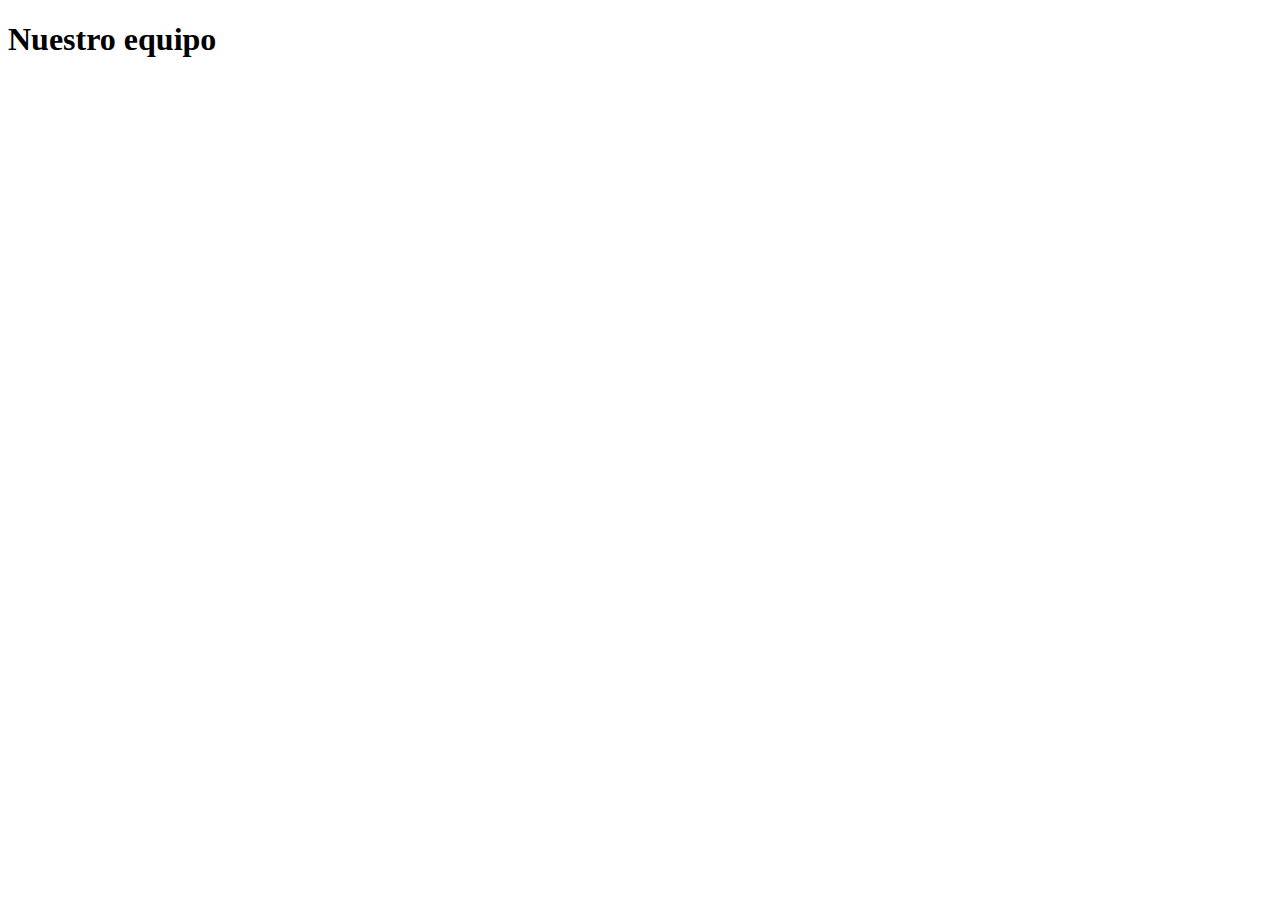
==== pages/equipo.html @ bc512062 "Se agrega la página de equipo" ====
<!DOCTYPE html>
<html lang="en">
<head>
    <meta charset="UTF-8">
    <meta http-equiv="X-UA-Compatible" content="IE=edge">
    <meta name="viewport" content="width=device-width, initial-scale=1.0">
    <title>Nuestro equipo</title>
</head>
<body>
    <h1>Nuestro equipo</h1>
</body>
</html>
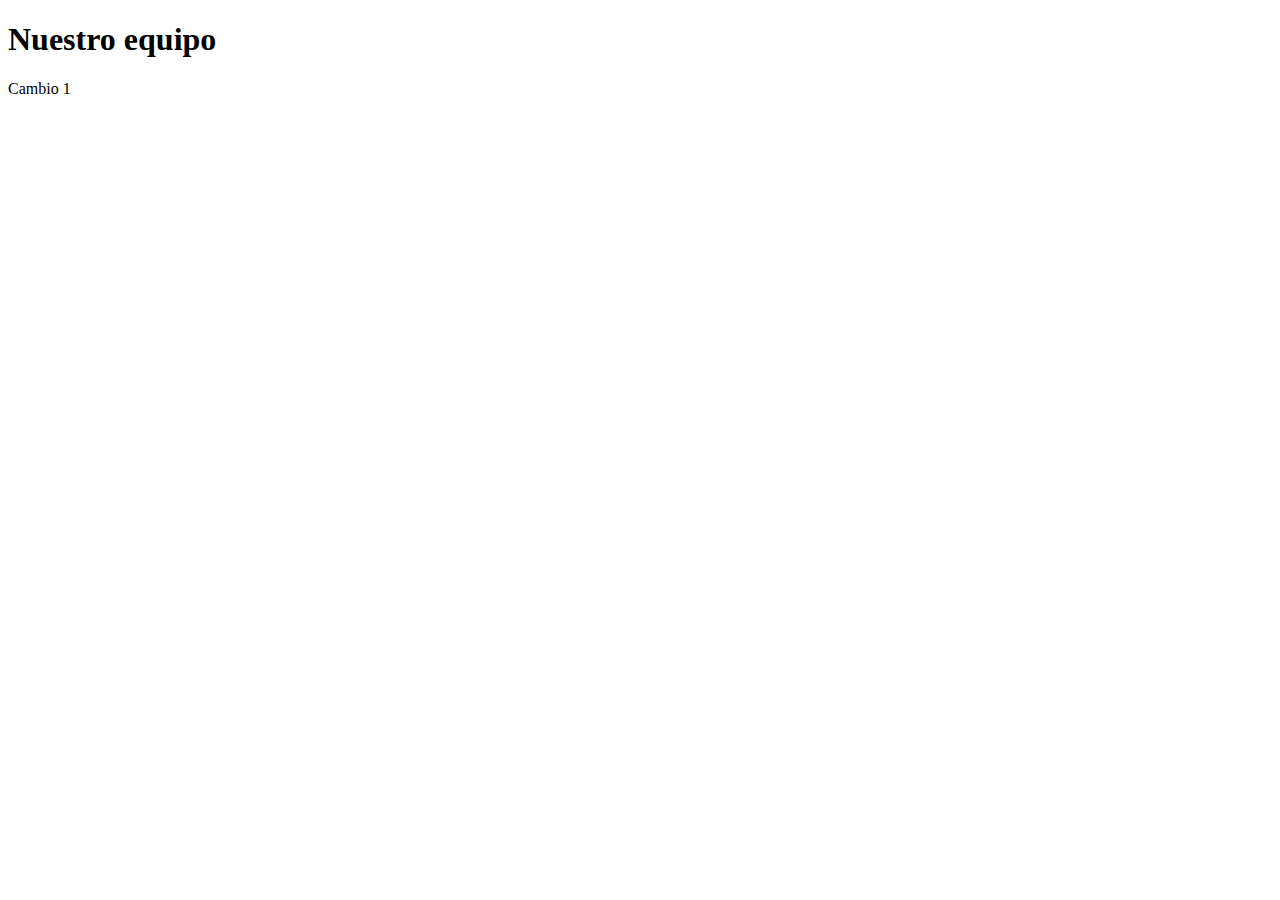
==== commit b2ad6c44: "Actualiza la documentación y los estilos del documento" ====
--- a/pages/equipo.html
+++ b/pages/equipo.html
@@ -8,5 +8,6 @@
 </head>
 <body>
     <h1>Nuestro equipo</h1>
+    <p>Cambio 1</p>
 </body>
 </html>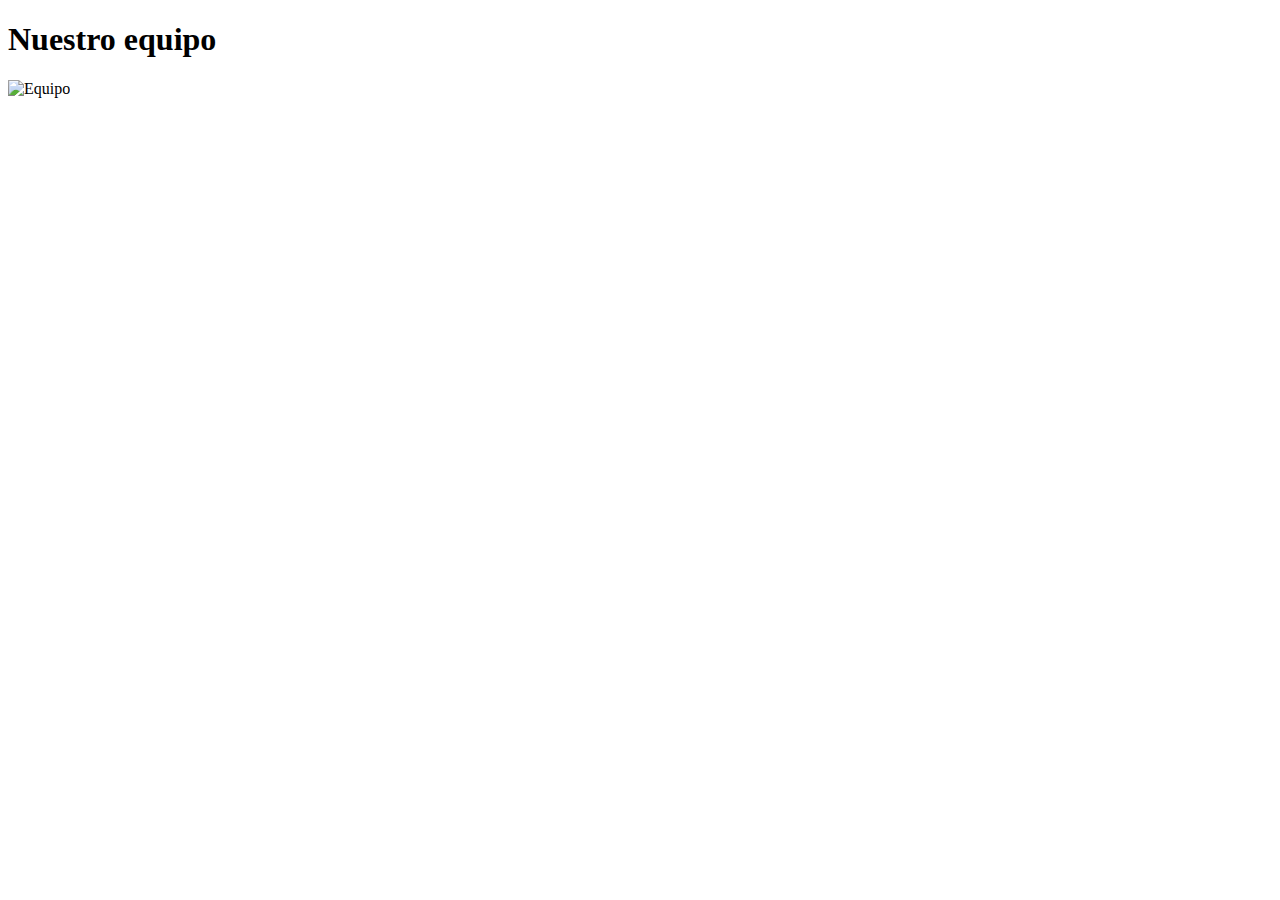
==== commit 8bb205d0: "Se modifican los estilos del proyecto y la página de equipo" ====
--- a/pages/equipo.html
+++ b/pages/equipo.html
@@ -1,13 +1,15 @@
 <!DOCTYPE html>
-<html lang="en">
+<html lang="es">
 <head>
     <meta charset="UTF-8">
     <meta http-equiv="X-UA-Compatible" content="IE=edge">
     <meta name="viewport" content="width=device-width, initial-scale=1.0">
-    <title>Nuestro equipo</title>
+    <title>Nuestro gran equipo</title>
 </head>
 <body>
     <h1>Nuestro equipo</h1>
-    <p>Cambio 1</p>
+    <div>
+        <img src="../images/equipo.png" alt="Equipo">
+    </div>
 </body>
 </html>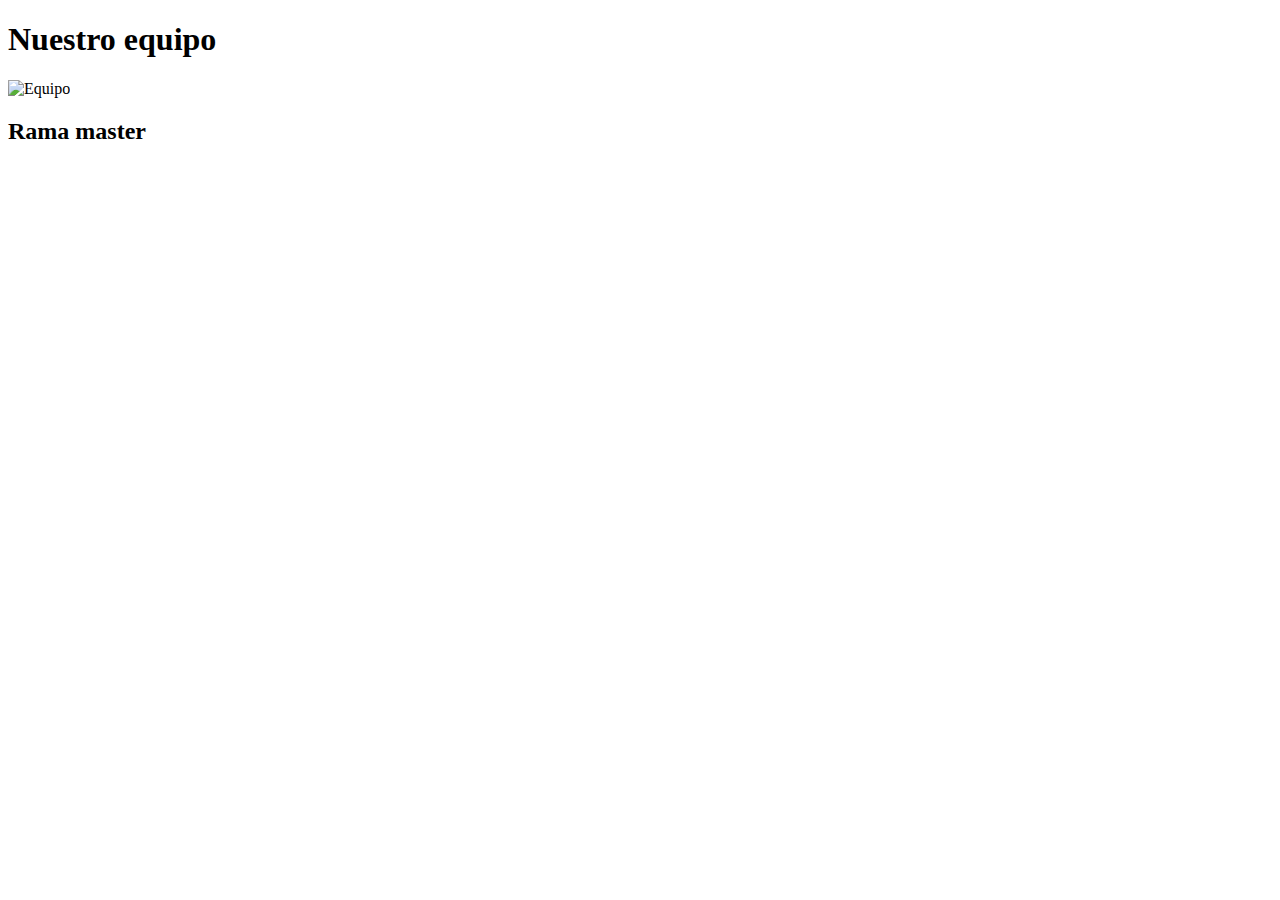
==== commit 4e9ac585: "Agrega master a la página equipo" ====
--- a/pages/equipo.html
+++ b/pages/equipo.html
@@ -11,5 +11,8 @@
     <div>
         <img src="../images/equipo.png" alt="Equipo">
     </div>
+    <section>
+        <h2>Rama master</h2>
+    </section>
 </body>
 </html>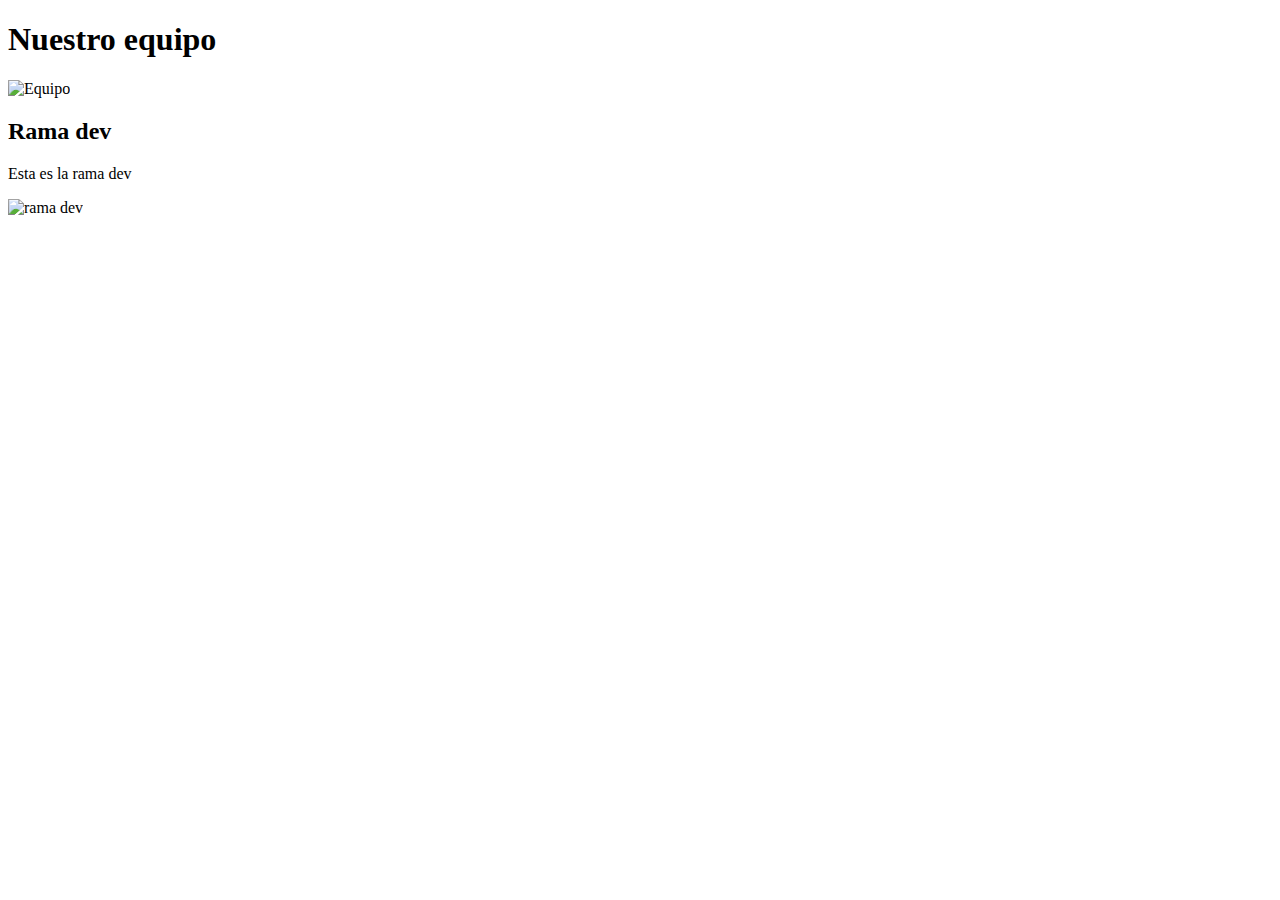
==== commit 29845c4f: "Info de rama dev en equipo.html" ====
--- a/pages/equipo.html
+++ b/pages/equipo.html
@@ -12,7 +12,9 @@
         <img src="../images/equipo.png" alt="Equipo">
     </div>
     <section>
-        <h2>Rama master</h2>
+        <h2>Rama dev</h2>
+        <p>Esta es la rama dev</p>
+        <img src="dev.jpg" alt="rama dev">
     </section>
 </body>
 </html>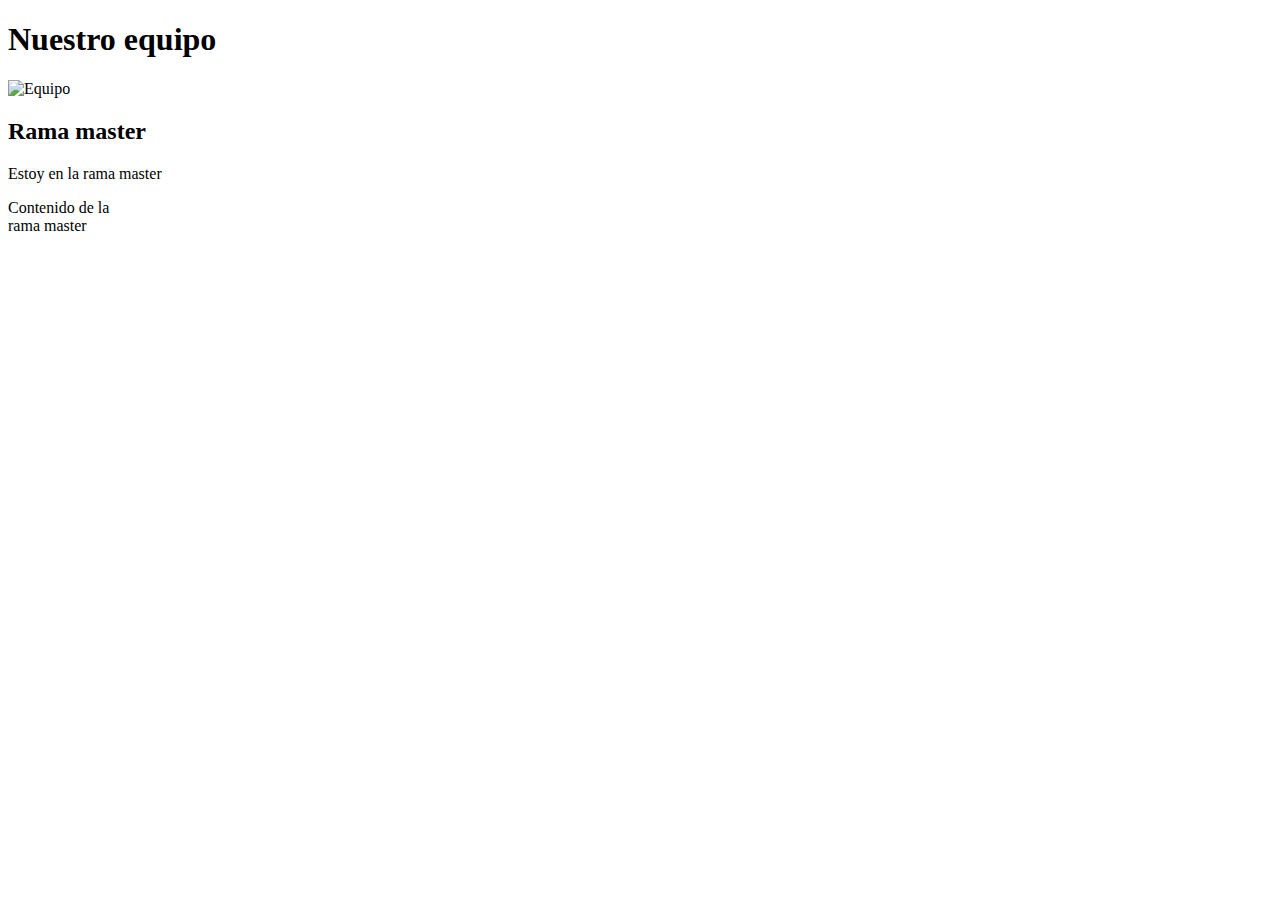
==== commit db449585: "Cambios en equipo.html en rama master" ====
--- a/pages/equipo.html
+++ b/pages/equipo.html
@@ -4,7 +4,7 @@
     <meta charset="UTF-8">
     <meta http-equiv="X-UA-Compatible" content="IE=edge">
     <meta name="viewport" content="width=device-width, initial-scale=1.0">
-    <title>Nuestro gran equipo</title>
+    <title>Nuestro gran equipo (MASTER)</title>
 </head>
 <body>
     <h1>Nuestro equipo</h1>
@@ -12,9 +12,13 @@
         <img src="../images/equipo.png" alt="Equipo">
     </div>
     <section>
-        <h2>Rama dev</h2>
-        <p>Esta es la rama dev</p>
-        <img src="dev.jpg" alt="rama dev">
+        <h2>Rama master</h2>
+        <p>Estoy en la rama master</p>
+        <article>
+            <p>Contenido de la <br/>
+                rama master
+            </p>
+        </article>
     </section>
 </body>
 </html>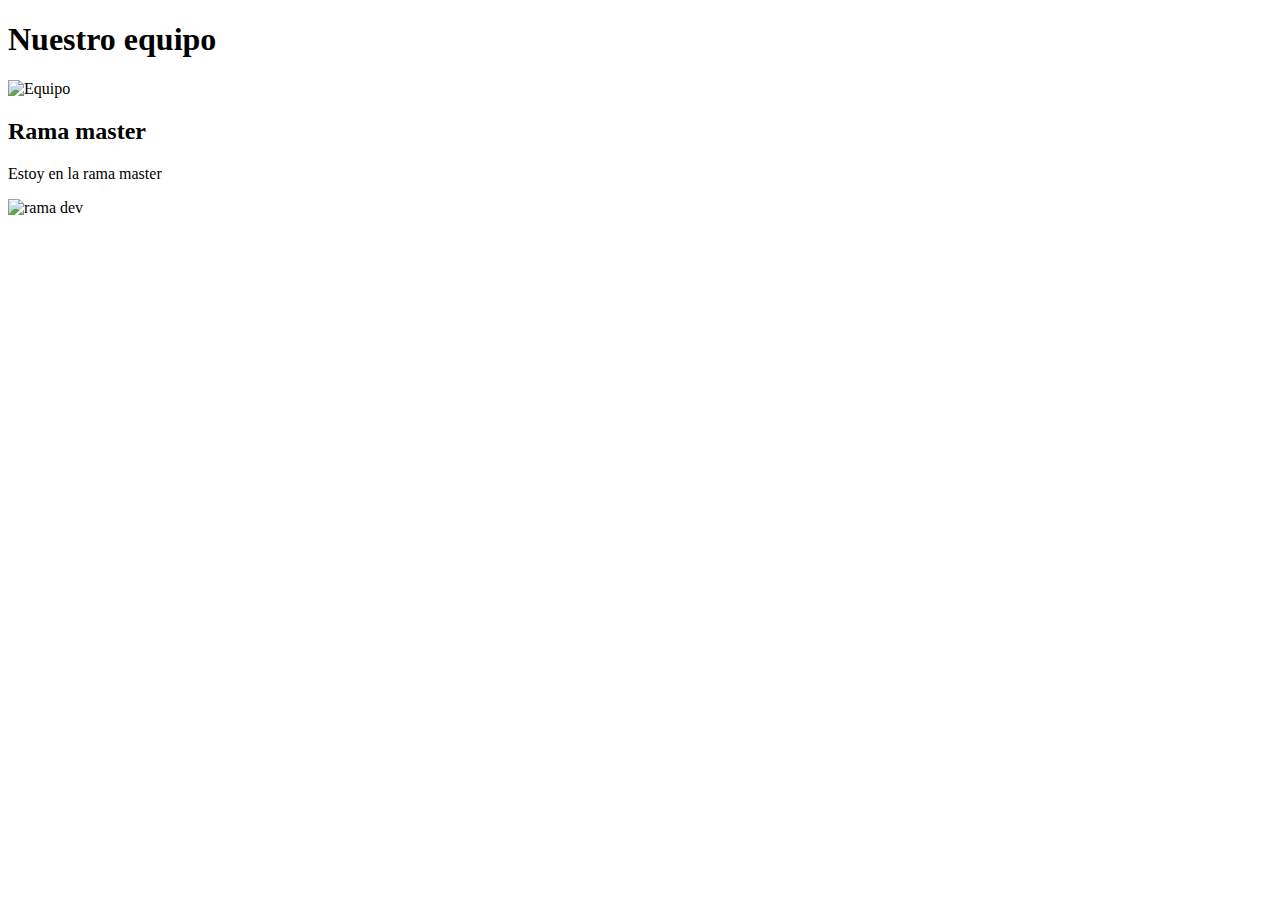
==== commit 1ece0f01: "Se solucionaron conflictos de merge con rama dev" ====
--- a/pages/equipo.html
+++ b/pages/equipo.html
@@ -14,11 +14,7 @@
     <section>
         <h2>Rama master</h2>
         <p>Estoy en la rama master</p>
-        <article>
-            <p>Contenido de la <br/>
-                rama master
-            </p>
-        </article>
+        <img src="dev.jpg" alt="rama dev">
     </section>
 </body>
 </html>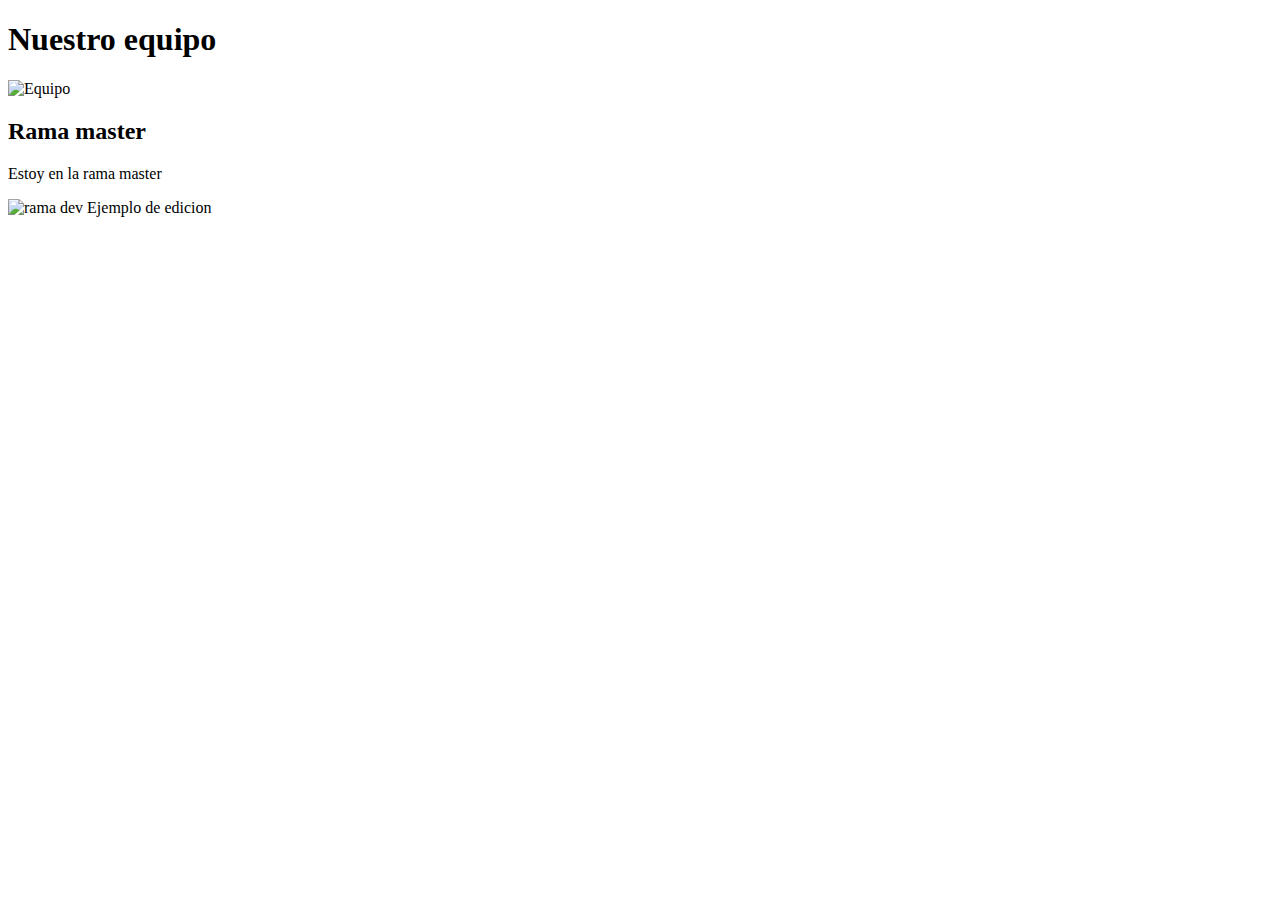
==== commit 149a34c1: "Crea el archivo .gitignore" ====
--- a/pages/equipo.html
+++ b/pages/equipo.html
@@ -15,6 +15,7 @@
         <h2>Rama master</h2>
         <p>Estoy en la rama master</p>
         <img src="dev.jpg" alt="rama dev">
+        <span>Ejemplo de edicion</span>
     </section>
 </body>
 </html>